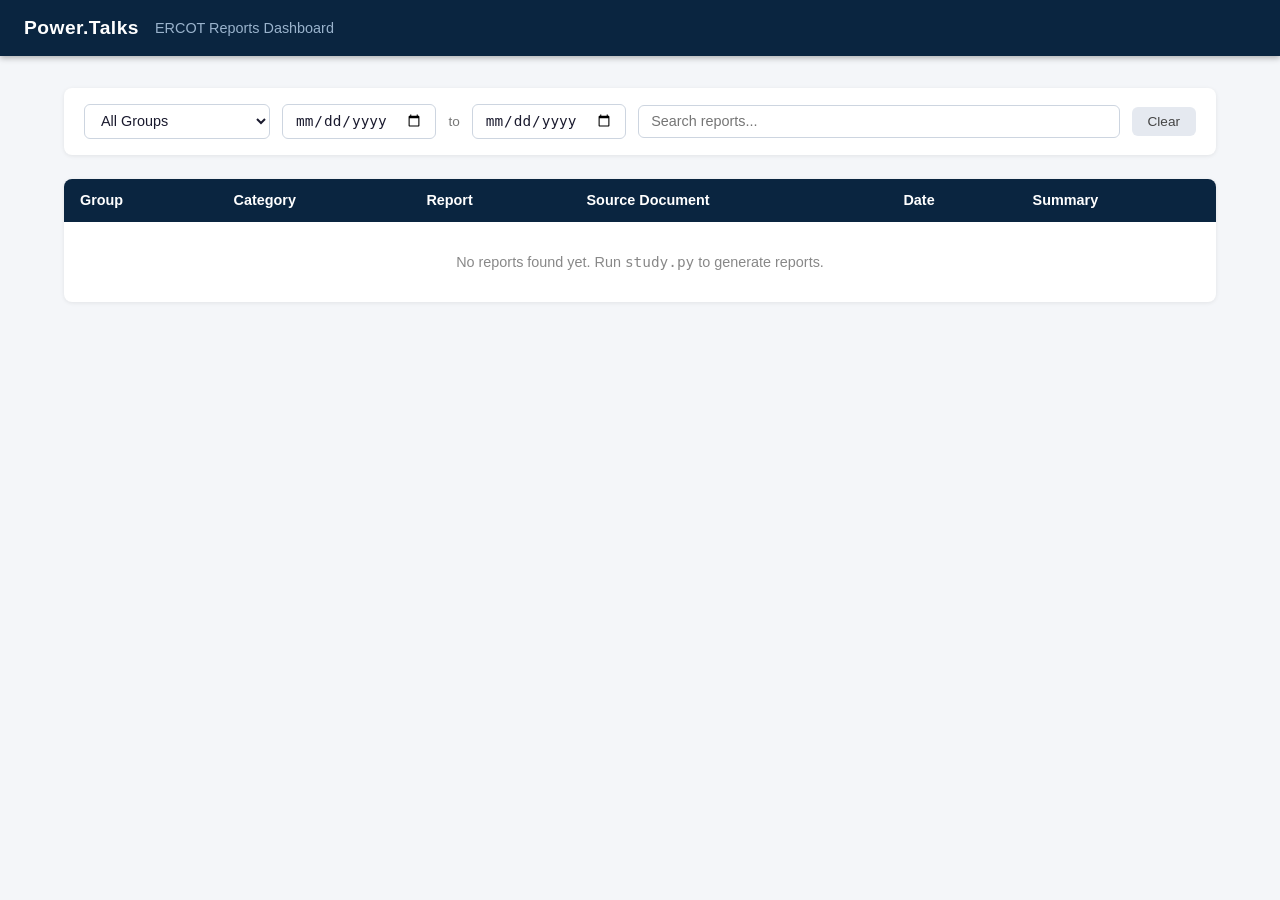
==== html/index.html @ 492de482 "Build full Power.Talks pipeline: downloader, study, web, scheduler - downloader.py: scrapes ERCOT.co" ====
<!DOCTYPE html>
<html lang="en">
<head>
  <meta charset="UTF-8" />
  <meta name="viewport" content="width=device-width, initial-scale=1.0" />
  <title>Power.Talks — ERCOT Reports</title>
  <link rel="stylesheet" href="style.css" />
</head>
<body>
  <header>
    <div class="header-inner">
      <span class="logo">Power.Talks</span>
      <span class="header-sub">ERCOT Reports Dashboard</span>
    </div>
  </header>

  <main>
    <section class="filters">
      <select id="filter-group">
        <option value="">All Groups</option>
        <option value="MKT.RULES">Market Rules</option>
        <option value="STKHDR.MEETS">Stakeholder Meetings</option>
      </select>
      <input type="date" id="filter-date-from" title="From date" />
      <span class="filter-sep">to</span>
      <input type="date" id="filter-date-to" title="To date" />
      <input type="text" id="filter-search" placeholder="Search reports..." />
      <button id="btn-clear">Clear</button>
    </section>

    <section class="table-wrap">
      <table id="reports-table">
        <thead>
          <tr>
            <th>Group</th>
            <th>Category</th>
            <th>Report</th>
            <th>Source Document</th>
            <th>Date</th>
            <th>Summary</th>
          </tr>
        </thead>
        <tbody id="reports-body">
          <tr><td colspan="6" class="empty-msg">Loading reports...</td></tr>
        </tbody>
      </table>
    </section>
  </main>

  <script src="app.js"></script>
  <script>
    document.addEventListener("DOMContentLoaded", () => {
      loadManifest();

      document.getElementById("filter-group").addEventListener("change", applyFilters);
      document.getElementById("filter-date-from").addEventListener("change", applyFilters);
      document.getElementById("filter-date-to").addEventListener("change", applyFilters);
      document.getElementById("filter-search").addEventListener("input", applyFilters);
      document.getElementById("btn-clear").addEventListener("click", () => {
        document.getElementById("filter-group").value = "";
        document.getElementById("filter-date-from").value = "";
        document.getElementById("filter-date-to").value = "";
        document.getElementById("filter-search").value = "";
        applyFilters();
      });
    });
  </script>
</body>
</html>
---- html/style.css ----
/* Power.Talks — Shared Styles */

*, *::before, *::after {
  box-sizing: border-box;
  margin: 0;
  padding: 0;
}

body {
  font-family: -apple-system, BlinkMacSystemFont, "Segoe UI", Roboto, sans-serif;
  background: #f4f6f9;
  color: #1a1a2e;
  min-height: 100vh;
}

/* ── Header ── */
header {
  background: #0a2540;
  color: #fff;
  padding: 0 1.5rem;
  height: 56px;
  display: flex;
  align-items: center;
  box-shadow: 0 2px 6px rgba(0,0,0,0.3);
}

.header-inner {
  display: flex;
  align-items: center;
  gap: 1rem;
  width: 100%;
}

.logo {
  font-size: 1.2rem;
  font-weight: 700;
  letter-spacing: 0.5px;
  color: #fff;
}

.header-sub {
  font-size: 0.9rem;
  color: #9ab3cc;
}

.back-link {
  color: #9ab3cc;
  text-decoration: none;
  font-size: 0.85rem;
  margin-right: 0.5rem;
}
.back-link:hover { color: #fff; }

/* ── Dashboard Main ── */
main {
  max-width: 1200px;
  margin: 2rem auto;
  padding: 0 1.5rem;
}

/* ── Filters ── */
.filters {
  display: flex;
  flex-wrap: wrap;
  align-items: center;
  gap: 0.75rem;
  margin-bottom: 1.5rem;
  background: #fff;
  padding: 1rem 1.25rem;
  border-radius: 8px;
  box-shadow: 0 1px 4px rgba(0,0,0,0.08);
}

.filters select,
.filters input[type="text"],
.filters input[type="date"] {
  padding: 0.45rem 0.75rem;
  border: 1px solid #cdd5e0;
  border-radius: 6px;
  font-size: 0.9rem;
  color: #1a1a2e;
  background: #fff;
  outline: none;
}

.filters input[type="text"] { flex: 1; min-width: 180px; }

.filters select:focus,
.filters input:focus {
  border-color: #2563eb;
  box-shadow: 0 0 0 2px rgba(37,99,235,0.15);
}

.filter-sep { font-size: 0.85rem; color: #777; }

.filters button {
  padding: 0.45rem 1rem;
  background: #e5e9f0;
  border: none;
  border-radius: 6px;
  cursor: pointer;
  font-size: 0.85rem;
  color: #444;
}
.filters button:hover { background: #d0d7e5; }

/* ── Table ── */
.table-wrap {
  background: #fff;
  border-radius: 8px;
  box-shadow: 0 1px 4px rgba(0,0,0,0.08);
  overflow-x: auto;
}

table {
  width: 100%;
  border-collapse: collapse;
  font-size: 0.9rem;
}

thead tr {
  background: #0a2540;
  color: #fff;
}

th {
  padding: 0.85rem 1rem;
  text-align: left;
  font-weight: 600;
  white-space: nowrap;
}

td {
  padding: 0.75rem 1rem;
  border-bottom: 1px solid #eef0f4;
  vertical-align: top;
}

tbody tr:hover { background: #f0f4ff; }
tbody tr:last-child td { border-bottom: none; }

.empty-msg {
  text-align: center;
  color: #888;
  padding: 2rem;
}

td a {
  color: #2563eb;
  text-decoration: none;
  font-weight: 500;
}
td a:hover { text-decoration: underline; }

.snippet {
  color: #555;
  font-size: 0.82rem;
  max-width: 320px;
  display: -webkit-box;
  -webkit-line-clamp: 2;
  -webkit-box-orient: vertical;
  overflow: hidden;
}

/* ── Report Viewer Layout ── */
.viewer-layout {
  display: flex;
  height: calc(100vh - 56px);
}

.report-panel {
  flex: 0 0 60%;
  overflow-y: auto;
  padding: 2rem 2.5rem;
  background: #fff;
  border-right: 1px solid #e0e5ef;
}

.report-body h1 { font-size: 1.4rem; margin-bottom: 0.5rem; color: #0a2540; }
.report-body h2 { font-size: 1.1rem; margin: 1.5rem 0 0.5rem; color: #0a2540; border-bottom: 2px solid #e0e5ef; padding-bottom: 0.25rem; }
.report-body p  { line-height: 1.7; margin-bottom: 0.5rem; }
.report-body ul { padding-left: 1.5rem; margin-bottom: 0.75rem; }
.report-body li { line-height: 1.6; margin-bottom: 0.25rem; }

/* ── Chat Panel ── */
.chat-panel {
  flex: 0 0 40%;
  display: flex;
  flex-direction: column;
  background: #f4f6f9;
}

.chat-header {
  background: #0a2540;
  color: #fff;
  padding: 0.75rem 1rem;
  display: flex;
  flex-direction: column;
  gap: 0.2rem;
}
.chat-header span:first-child { font-weight: 600; }
.chat-hint { font-size: 0.75rem; color: #9ab3cc; }

.chat-history {
  flex: 1;
  overflow-y: auto;
  padding: 1rem;
  display: flex;
  flex-direction: column;
  gap: 0.75rem;
}

.chat-msg {
  padding: 0.65rem 0.9rem;
  border-radius: 8px;
  max-width: 90%;
  font-size: 0.88rem;
  line-height: 1.6;
  white-space: pre-wrap;
}

.chat-msg.user {
  background: #2563eb;
  color: #fff;
  align-self: flex-end;
}

.chat-msg.assistant {
  background: #fff;
  color: #1a1a2e;
  align-self: flex-start;
  box-shadow: 0 1px 3px rgba(0,0,0,0.1);
}

.chat-msg.thinking {
  background: #eef2f8;
  color: #888;
  font-style: italic;
  align-self: flex-start;
}

.chat-input-row {
  display: flex;
  gap: 0.5rem;
  padding: 0.75rem 1rem;
  border-top: 1px solid #dde2ec;
  background: #fff;
}

.chat-input-row input {
  flex: 1;
  padding: 0.55rem 0.8rem;
  border: 1px solid #cdd5e0;
  border-radius: 6px;
  font-size: 0.9rem;
  outline: none;
}
.chat-input-row input:focus {
  border-color: #2563eb;
  box-shadow: 0 0 0 2px rgba(37,99,235,0.15);
}

.chat-input-row button {
  padding: 0.55rem 1.1rem;
  background: #2563eb;
  color: #fff;
  border: none;
  border-radius: 6px;
  cursor: pointer;
  font-size: 0.9rem;
  font-weight: 600;
}
.chat-input-row button:hover { background: #1d4ed8; }
.chat-input-row button:disabled { background: #9ab3cc; cursor: not-allowed; }
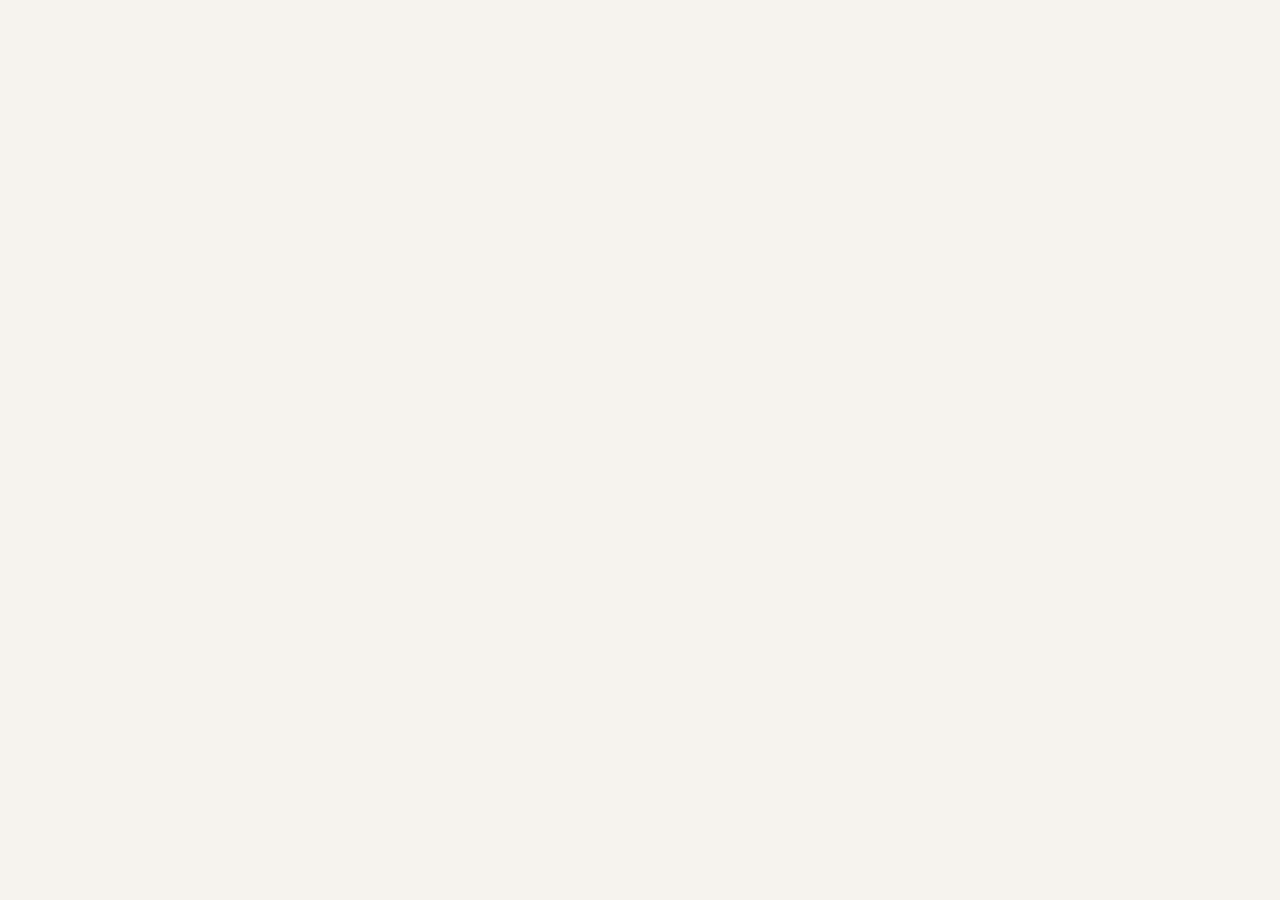
==== commit a774555a: "Add NOGRR downloader, NPRR summary generator, modular frontend, and migrate paths to local drive - A" ====
--- a/html/index.html
+++ b/html/index.html
@@ -1,69 +1,97 @@
-<!DOCTYPE html>
+<!doctype html>
 <html lang="en">
 <head>
-  <meta charset="UTF-8" />
-  <meta name="viewport" content="width=device-width, initial-scale=1.0" />
-  <title>Power.Talks — ERCOT Reports</title>
-  <link rel="stylesheet" href="style.css" />
+<meta charset="utf-8" />
+<meta name="viewport" content="width=device-width,initial-scale=1" />
+<title>Power.Talks — AI speaking coach</title>
+<link rel="preconnect" href="https://fonts.googleapis.com">
+<link rel="preconnect" href="https://fonts.gstatic.com" crossorigin>
+<link href="https://fonts.googleapis.com/css2?family=Instrument+Serif:ital@0;1&family=Inter+Tight:wght@400;500;600;700&family=JetBrains+Mono:wght@400;500&display=swap" rel="stylesheet">
+<style>
+  :root {
+    --bg:        #F6F3EE;
+    --bg-2:      #EFEAE0;
+    --panel:     #FBF9F5;
+    --ink:       #1B1A17;
+    --ink-2:     #3E3C37;
+    --muted:     #86827A;
+    --rule:      #E4DFD3;
+    --rule-2:    #D8D2C3;
+    --accent:    #C8623E;   /* terracotta */
+    --accent-2:  #B0522F;
+    --accent-soft:#F3E3D8;
+    --ok:        #4E7A4A;
+    --warn:      #A3741B;
+    --radius:    14px;
+    --radius-sm: 10px;
+    --shadow-1:  0 1px 0 rgba(27,26,23,.04), 0 1px 2px rgba(27,26,23,.04);
+    --shadow-2:  0 8px 24px -10px rgba(27,26,23,.18), 0 2px 6px rgba(27,26,23,.06);
+    --sans:      'Inter Tight', ui-sans-serif, system-ui, sans-serif;
+    --serif:     'Instrument Serif', Georgia, serif;
+    --mono:      'JetBrains Mono', ui-monospace, monospace;
+  }
+  [data-theme="dark"] {
+    --bg:        #121110;
+    --bg-2:      #191816;
+    --panel:     #1C1B19;
+    --ink:       #F1EEE7;
+    --ink-2:     #CDC9BF;
+    --muted:     #8A857B;
+    --rule:      #2A2824;
+    --rule-2:    #35322D;
+    --accent:    #E17A52;
+    --accent-2:  #CC6A44;
+    --accent-soft:#2A1E17;
+    --shadow-1:  0 1px 0 rgba(0,0,0,.4), 0 1px 2px rgba(0,0,0,.3);
+    --shadow-2:  0 10px 28px -12px rgba(0,0,0,.6), 0 2px 6px rgba(0,0,0,.4);
+  }
+  * { box-sizing: border-box; }
+  html, body { margin:0; padding:0; }
+  body {
+    font-family: var(--sans);
+    background: var(--bg);
+    color: var(--ink);
+    font-size: 14px;
+    line-height: 1.5;
+    -webkit-font-smoothing: antialiased;
+    text-rendering: optimizeLegibility;
+    overflow: hidden;
+  }
+  button { font: inherit; color: inherit; background: none; border: 0; cursor: pointer; }
+  input, textarea { font: inherit; color: inherit; }
+  ::-webkit-scrollbar { width: 10px; height: 10px; }
+  ::-webkit-scrollbar-thumb { background: var(--rule-2); border-radius: 8px; border: 2px solid var(--bg); }
+  ::-webkit-scrollbar-thumb:hover { background: var(--muted); }
+</style>
 </head>
 <body>
-  <header>
-    <div class="header-inner">
-      <span class="logo">Power.Talks</span>
-      <span class="header-sub">ERCOT Reports Dashboard</span>
-    </div>
-  </header>
+<div id="root"></div>
 
-  <main>
-    <section class="filters">
-      <select id="filter-group">
-        <option value="">All Groups</option>
-        <option value="MKT.RULES">Market Rules</option>
-        <option value="STKHDR.MEETS">Stakeholder Meetings</option>
-      </select>
-      <input type="date" id="filter-date-from" title="From date" />
-      <span class="filter-sep">to</span>
-      <input type="date" id="filter-date-to" title="To date" />
-      <input type="text" id="filter-search" placeholder="Search reports..." />
-      <button id="btn-clear">Clear</button>
-    </section>
+<script>
+  // Tweakable defaults that persist to disk via the host
+  window.POWER_TALKS_TWEAKS = /*EDITMODE-BEGIN*/{
+    "theme": "light",
+    "accent": "terracotta",
+    "sidebar": "expanded",
+    "rightPanel": "closed",
+    "typePair": "tight-serif"
+  }/*EDITMODE-END*/;
+</script>
 
-    <section class="table-wrap">
-      <table id="reports-table">
-        <thead>
-          <tr>
-            <th>Group</th>
-            <th>Category</th>
-            <th>Report</th>
-            <th>Source Document</th>
-            <th>Date</th>
-            <th>Summary</th>
-          </tr>
-        </thead>
-        <tbody id="reports-body">
-          <tr><td colspan="6" class="empty-msg">Loading reports...</td></tr>
-        </tbody>
-      </table>
-    </section>
-  </main>
+<script src="https://unpkg.com/react@18.3.1/umd/react.development.js" integrity="sha384-hD6/rw4ppMLGNu3tX5cjIb+uRZ7UkRJ6BPkLpg4hAu/6onKUg4lLsHAs9EBPT82L" crossorigin="anonymous"></script>
+<script src="https://unpkg.com/react-dom@18.3.1/umd/react-dom.development.js" integrity="sha384-u6aeetuaXnQ38mYT8rp6sbXaQe3NL9t+IBXmnYxwkUI2Hw4bsp2Wvmx4yRQF1uAm" crossorigin="anonymous"></script>
+<script src="https://unpkg.com/@babel/standalone@7.29.0/babel.min.js" integrity="sha384-m08KidiNqLdpJqLq95G/LEi8Qvjl/xUYll3QILypMoQ65QorJ9Lvtp2RXYGBFj1y" crossorigin="anonymous"></script>
 
-  <script src="app.js"></script>
-  <script>
-    document.addEventListener("DOMContentLoaded", () => {
-      loadManifest();
-
-      document.getElementById("filter-group").addEventListener("change", applyFilters);
-      document.getElementById("filter-date-from").addEventListener("change", applyFilters);
-      document.getElementById("filter-date-to").addEventListener("change", applyFilters);
-      document.getElementById("filter-search").addEventListener("input", applyFilters);
-      document.getElementById("btn-clear").addEventListener("click", () => {
-        document.getElementById("filter-group").value = "";
-        document.getElementById("filter-date-from").value = "";
-        document.getElementById("filter-date-to").value = "";
-        document.getElementById("filter-search").value = "";
-        applyFilters();
-      });
-    });
-  </script>
+<script type="text/babel" src="src/icons.jsx"></script>
+<script type="text/babel" src="src/data.jsx"></script>
+<script type="text/babel" src="src/illustration.jsx"></script>
+<script type="text/babel" src="src/meetingtracks.jsx"></script>
+<script type="text/babel" src="src/sidebar.jsx"></script>
+<script type="text/babel" src="src/topbar.jsx"></script>
+<script type="text/babel" src="src/messages.jsx"></script>
+<script type="text/babel" src="src/composer.jsx"></script>
+<script type="text/babel" src="src/rightpanel.jsx"></script>
+<script type="text/babel" src="src/tweaks.jsx"></script>
+<script type="text/babel" src="src/app.jsx"></script>
 </body>
 </html>
